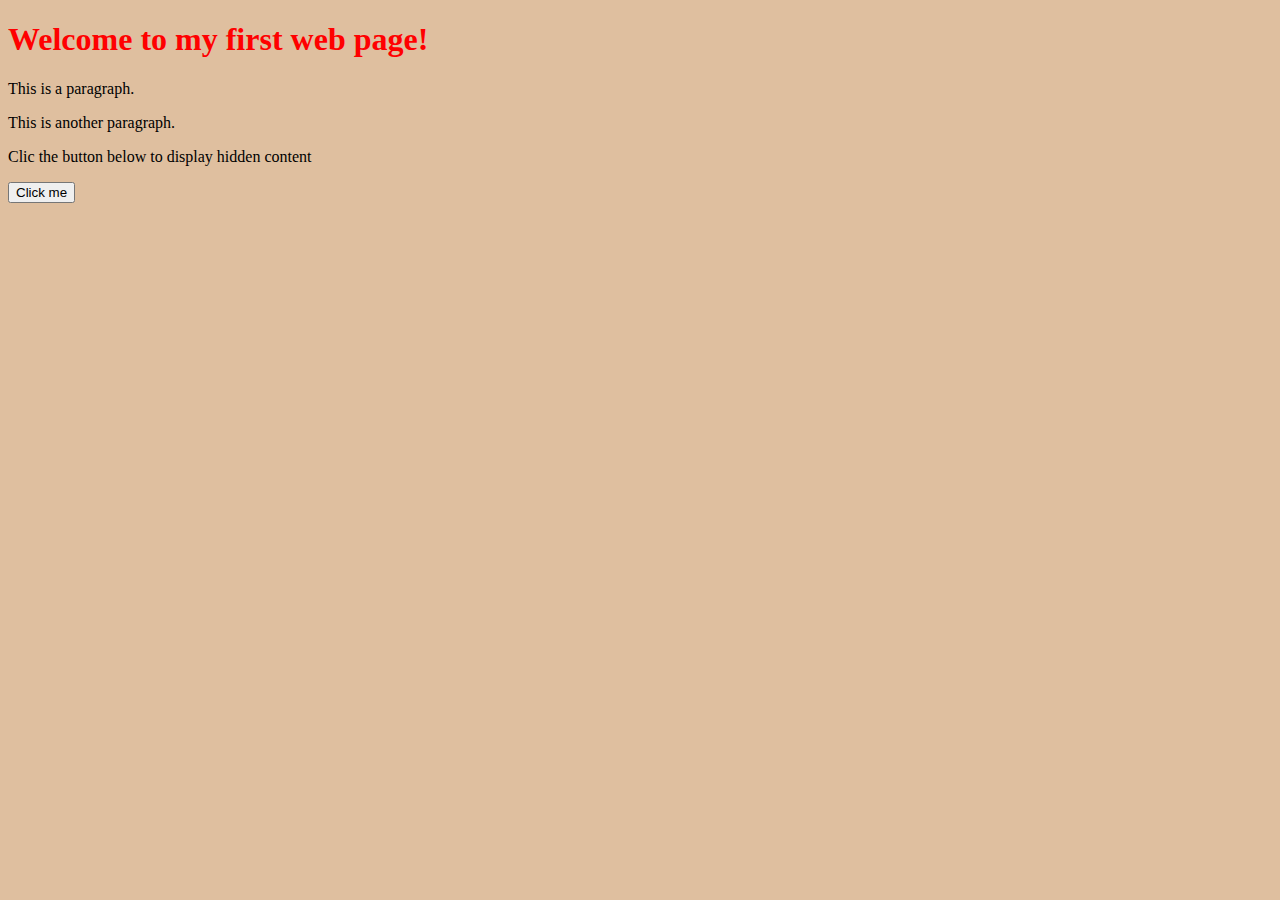
==== index.html @ 4a728c2d "first commit" ====
<!DOCTYPE html>
<html>
<head>
    <title>My First Web Page</title>
    <link rel="stylesheet" href="app.css">
</head>

<body>
    <h1>Welcome to my first web page!</h1>
    <p>This is a paragraph.</p>
    <p>This is another paragraph.</p>
    <p>  Clic the button below to display hidden content</p>
    <button onclick="showContent()">Click me</button>

    <template>
        <h2>Flower</h2>
        <img src="foto.jpg" width="214" height="204">
    </template>

</body>

<script src="app.js"></script>

</html>
---- app.css ----
h1{
    color: red;
}

body{
    background-color: rgba(194, 134, 74, 0.528);
}
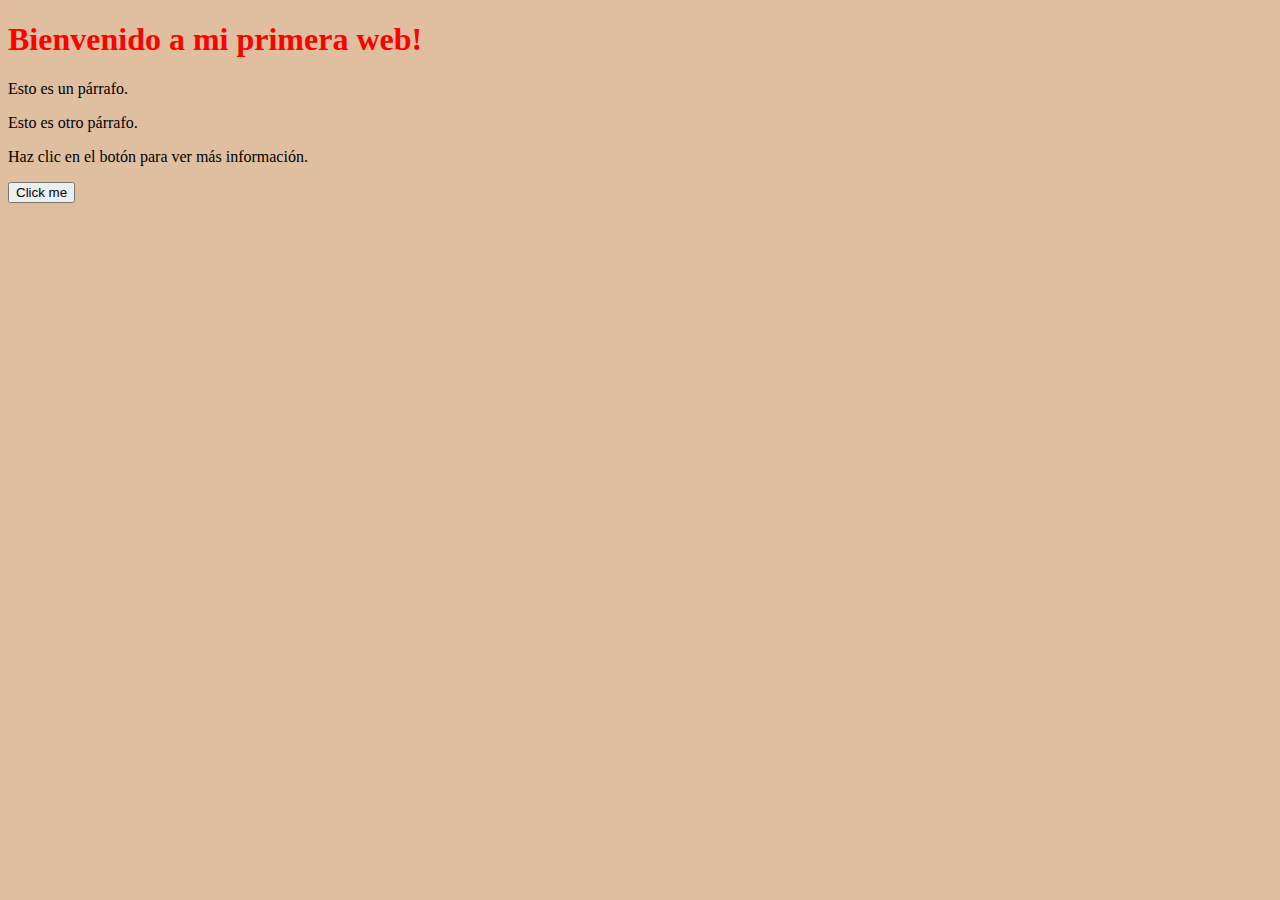
==== commit 7329a1c3: "commit 3" ====
--- a/index.html
+++ b/index.html
@@ -1,21 +1,16 @@
 <!DOCTYPE html>
 <html>
 <head>
-    <title>My First Web Page</title>
+    <title>Mi primera página</title>
     <link rel="stylesheet" href="app.css">
 </head>
 
 <body>
-    <h1>Welcome to my first web page!</h1>
-    <p>This is a paragraph.</p>
-    <p>This is another paragraph.</p>
-    <p>  Clic the button below to display hidden content</p>
+    <h1>Bienvenido a mi primera web!</h1>
+    <p>Esto es un párrafo.</p>
+    <p>Esto es otro párrafo.</p>
+    <p>Haz clic en el botón para ver más información.</p>
     <button onclick="showContent()">Click me</button>
-
-    <template>
-        <h2>Flower</h2>
-        <img src="foto.jpg" width="214" height="204">
-    </template>
 
 </body>
 
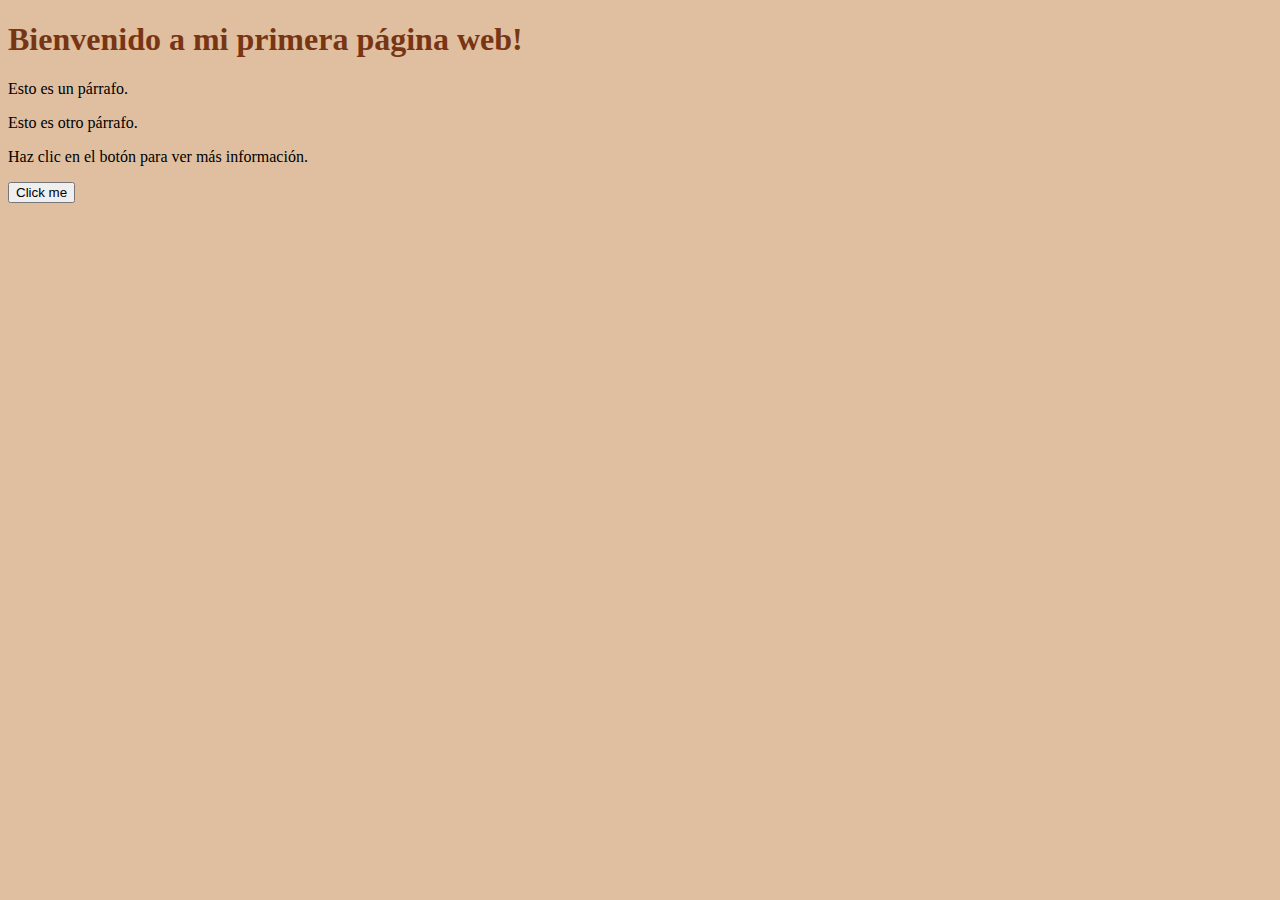
==== commit 66f40a1c: "cambio de color" ====
--- a/index.html
+++ b/index.html
@@ -1,12 +1,13 @@
 <!DOCTYPE html>
+<meta http-equiv="Content-Type" content="text/html; charset=utf-8"/> 
 <html>
 <head>
-    <title>Mi primera página</title>
+    <title>Andrey Parrilla</title>
     <link rel="stylesheet" href="app.css">
 </head>
 
 <body>
-    <h1>Bienvenido a mi primera web!</h1>
+    <h1>Bienvenido a mi primera página web!</h1>
     <p>Esto es un párrafo.</p>
     <p>Esto es otro párrafo.</p>
     <p>Haz clic en el botón para ver más información.</p>
--- a/app.css
+++ b/app.css
@@ -1,5 +1,5 @@
 h1{
-    color: red;
+    color: rgb(120, 53, 20);
 }
 
 body{
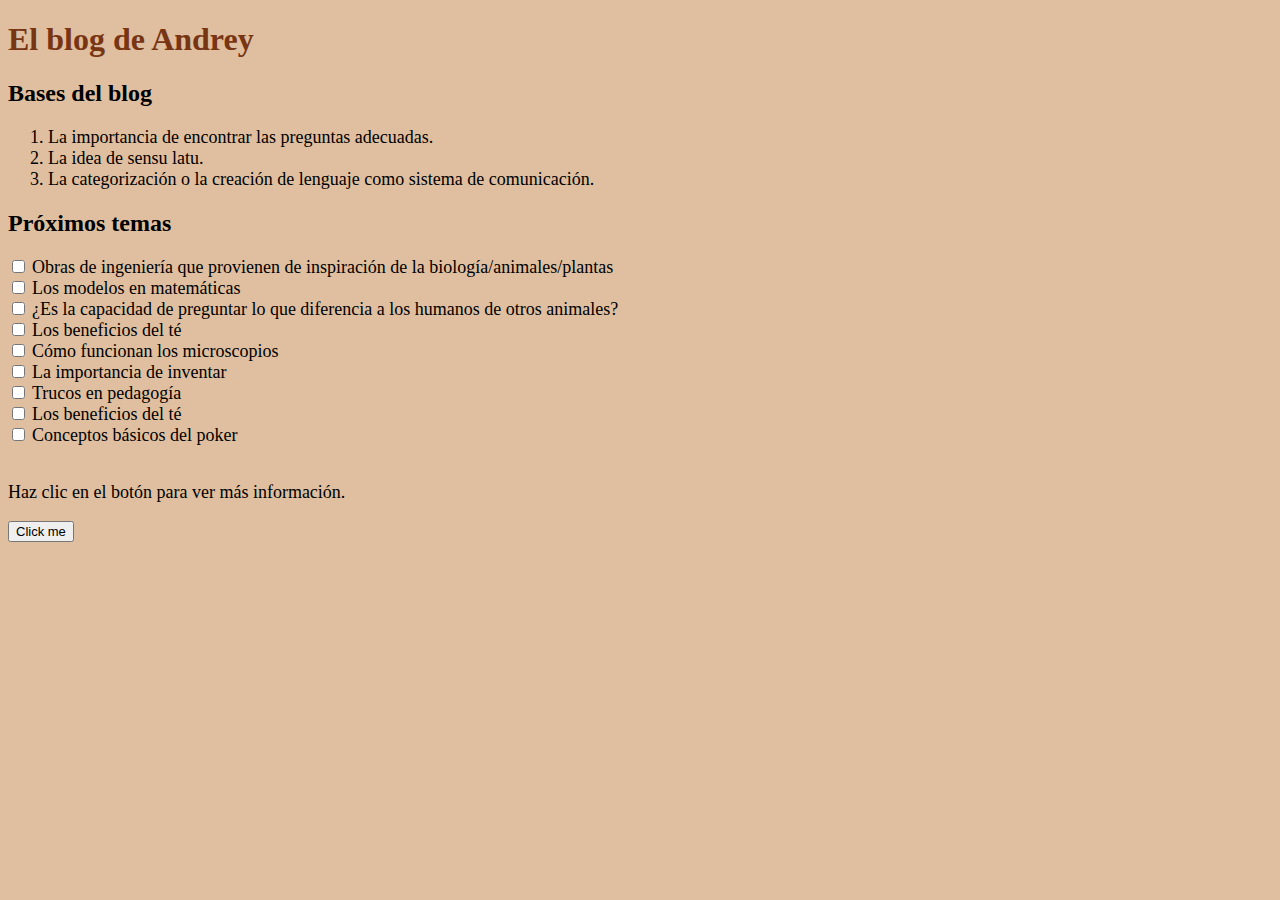
==== commit 031c3196: "Indice" ====
--- a/index.html
+++ b/index.html
@@ -1,15 +1,62 @@
 <!DOCTYPE html>
+<html lang="es">
 <meta http-equiv="Content-Type" content="text/html; charset=utf-8"/> 
 <html>
 <head>
+    <meta name="viewport" content="width=device-width, initial-scale=1.0">
     <title>Andrey Parrilla</title>
     <link rel="stylesheet" href="app.css">
 </head>
 
 <body>
-    <h1>Bienvenido a mi primera página web!</h1>
-    <p>Esto es un párrafo.</p>
-    <p>Esto es otro párrafo.</p>
+    <h1>El blog de Andrey</h1>
+    <h2>Bases del blog</h2>
+    <ol>
+        <li>La importancia de encontrar las preguntas adecuadas.</li>
+        <li>La idea de sensu latu.</li>
+        <li>La categorización o la creación de lenguaje como sistema de comunicación.</li>
+    </ol>
+    <h2>Próximos temas</h2>
+    <div>
+        <input type="checkbox"/>
+        <label>Obras de ingeniería que provienen de inspiración de la biología/animales/plantas</label>
+    </div>
+    <div>
+        <input type="checkbox"/>
+        <label>Los modelos en matemáticas</label>
+    </div>
+    <div>
+        <input type="checkbox"/>
+        <label>¿Es la capacidad de preguntar lo que diferencia a los humanos de otros animales?</label>
+    </div>
+    <div>
+        <input type="checkbox"/>
+        <label>Los beneficios del té</label>
+    </div>
+    <div>
+        <input type="checkbox"/>
+        <label>Cómo funcionan los microscopios</label>
+    </div>
+    <div>
+        <input type="checkbox"/>
+        <label>La importancia de inventar</label>
+    </div>
+    <div>
+        <input type="checkbox"/>
+        <label>Trucos en pedagogía</label>
+    </div>
+    <div>
+        <input type="checkbox"/>
+        <label>Los beneficios del té</label>
+    </div>
+    <div>
+        <input type="checkbox"/>
+        <label>Conceptos básicos del poker</label>
+    </div>
+
+    <!-- meter una línea de espacio en blanco -->
+    <br>
+    
     <p>Haz clic en el botón para ver más información.</p>
     <button onclick="showContent()">Click me</button>
 
@@ -18,4 +65,3 @@
 <script src="app.js"></script>
 
 </html>
-
--- a/app.css
+++ b/app.css
@@ -4,4 +4,20 @@
 
 body{
     background-color: rgba(194, 134, 74, 0.528);
+}
+
+p{
+    font-size: 18px;
+}
+
+li{
+    font-size: 18px;
+}
+
+button{
+    font-size: small
+}
+
+label {
+    font-size: 18px;
 }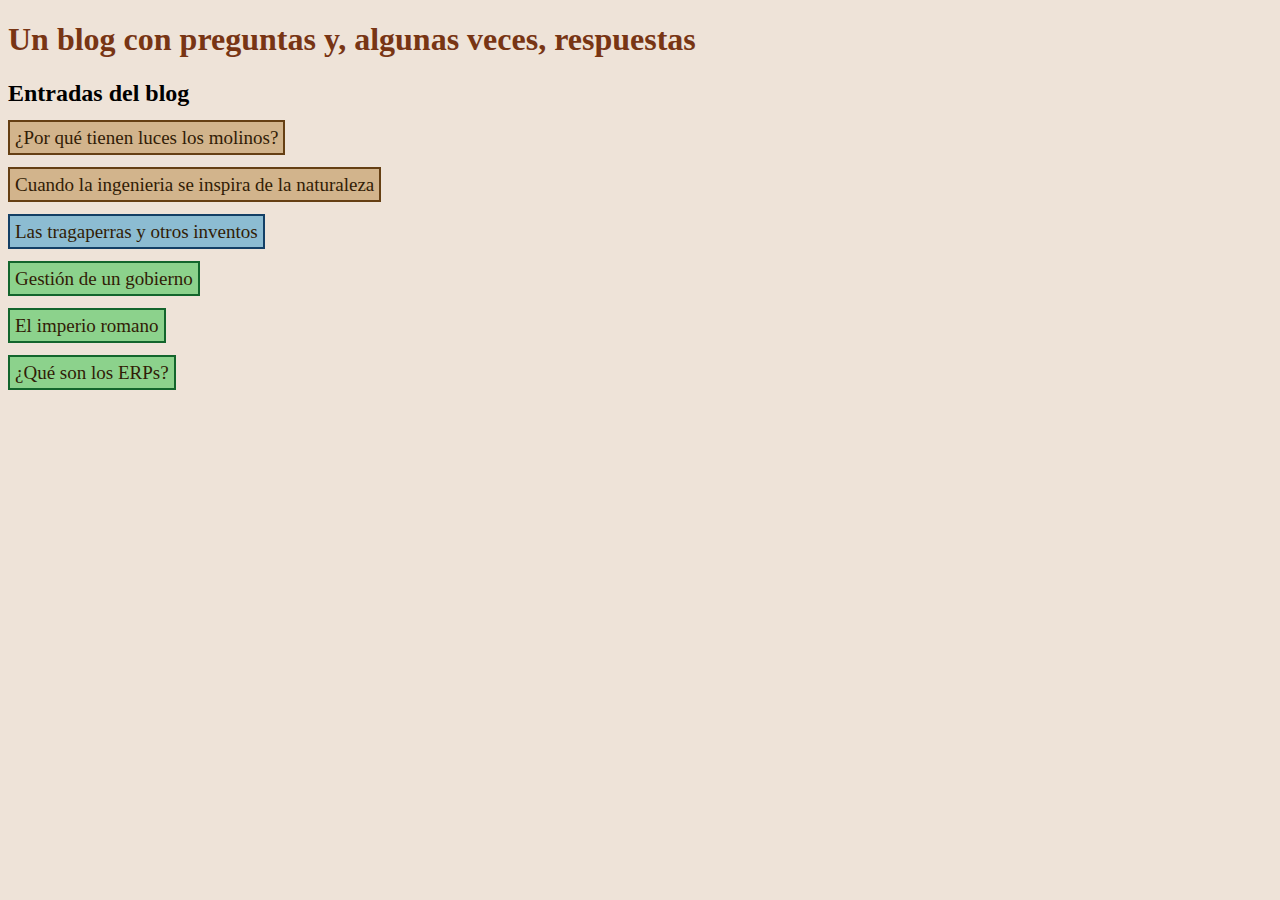
==== commit 0bb03955: "cambios" ====
--- a/index.html
+++ b/index.html
@@ -9,56 +9,55 @@
 </head>
 
 <body>
-    <h1>El blog de Andrey</h1>
-    <h2>Bases del blog</h2>
-    <ol>
-        <li>La importancia de encontrar las preguntas adecuadas.</li>
-        <li>La idea de sensu latu.</li>
-        <li>La categorización o la creación de lenguaje como sistema de comunicación.</li>
-    </ol>
-    <h2>Próximos temas</h2>
+    <h1>Un blog con preguntas y, algunas veces, respuestas</h1>
+    <h2>Entradas del blog</h2>
+
     <div>
-        <input type="checkbox"/>
-        <label>Obras de ingeniería que provienen de inspiración de la biología/animales/plantas</label>
-    </div>
-    <div>
-        <input type="checkbox"/>
-        <label>Los modelos en matemáticas</label>
-    </div>
-    <div>
-        <input type="checkbox"/>
-        <label>¿Es la capacidad de preguntar lo que diferencia a los humanos de otros animales?</label>
-    </div>
-    <div>
-        <input type="checkbox"/>
-        <label>Los beneficios del té</label>
-    </div>
-    <div>
-        <input type="checkbox"/>
-        <label>Cómo funcionan los microscopios</label>
-    </div>
-    <div>
-        <input type="checkbox"/>
-        <label>La importancia de inventar</label>
-    </div>
-    <div>
-        <input type="checkbox"/>
-        <label>Trucos en pedagogía</label>
-    </div>
-    <div>
-        <input type="checkbox"/>
-        <label>Los beneficios del té</label>
-    </div>
-    <div>
-        <input type="checkbox"/>
-        <label>Conceptos básicos del poker</label>
+        <a href="molinos.html" class="container1">
+            ¿Por qué tienen luces los molinos?
+        </a>
     </div>
 
-    <!-- meter una línea de espacio en blanco -->
-    <br>
-    
-    <p>Haz clic en el botón para ver más información.</p>
-    <button onclick="showContent()">Click me</button>
+    <div style="margin-bottom: 25px;"></div>
+
+    <div>
+        <a href="" class="container1">
+            Cuando la ingenieria se inspira de la naturaleza
+        </a>
+    </div>
+
+    <div style="margin-bottom: 25px;"></div>
+
+    <div>
+        <a href="" class="container3">
+            Las tragaperras y otros inventos
+        </a>
+    </div>
+
+    <div style="margin-bottom: 25px;"></div>
+
+    <div>
+        <a href="" class="container2">
+            Gestión de un gobierno
+        </a>
+    </div>
+
+    <div style="margin-bottom: 25px;"></div>
+
+    <div>
+        <a href="" class="container2">
+            El imperio romano
+        </a>
+    </div>
+
+    <div style="margin-bottom: 25px;"></div>
+
+    <div>
+        <a href="" class="container2">
+            ¿Qué son los ERPs?
+        </a>
+    </div>
+
 
 </body>
 
--- a/app.css
+++ b/app.css
@@ -3,7 +3,7 @@
 }
 
 body{
-    background-color: rgba(194, 134, 74, 0.528);
+    background-color: rgba(223, 202, 181, 0.528);
 }
 
 p{
@@ -20,4 +20,28 @@
 
 label {
     font-size: 18px;
+}
+
+a{
+    font-size: 19px;
+    text-decoration: none;
+    color: rgb(49, 28, 6);
+}
+
+.container1{
+    border: 2px solid rgb(101, 63, 19);
+    padding: 5px;
+    background-color: #D2B48C;
+}
+
+.container2{
+    border: 2px solid rgb(19, 101, 44);
+    padding: 5px;
+    background-color: #8cd28c;
+}
+
+.container3{
+    border: 2px solid rgb(19, 63, 101);
+    padding: 5px;
+    background-color: #8cbcd2;
 }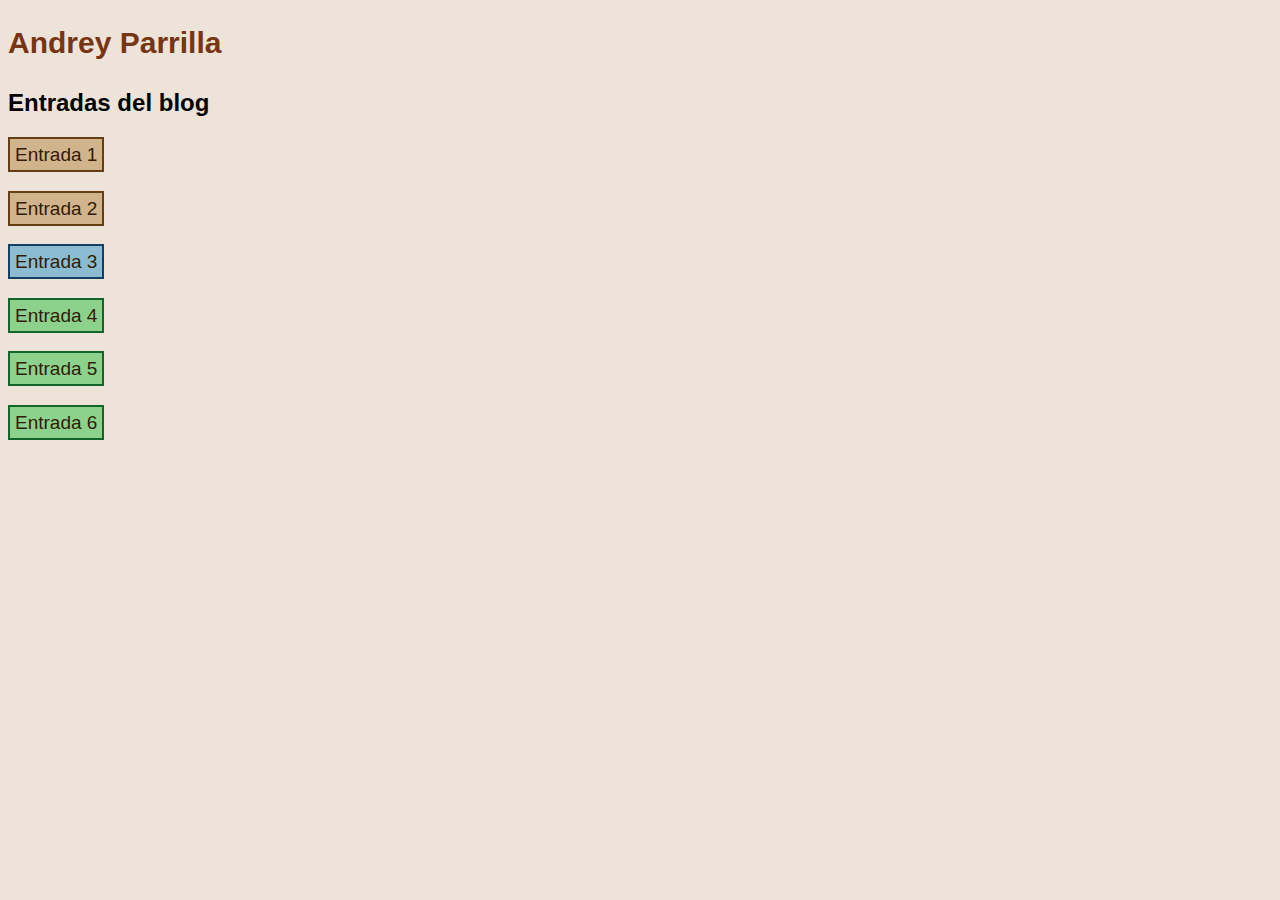
==== commit cac90db8: "1" ====
--- a/index.html
+++ b/index.html
@@ -1,4 +1,8 @@
 <!DOCTYPE html>
+<link rel="preconnect" href="https://fonts.googleapis.com">
+<link rel="preconnect" href="https://fonts.gstatic.com" crossorigin>
+<link href="https://fonts.googleapis.com/css2?family=Montserrat:ital,wght@0,100..900;1,100..900&display=swap" rel="stylesheet">
+
 <html lang="es">
 <meta http-equiv="Content-Type" content="text/html; charset=utf-8"/> 
 <html>
@@ -9,12 +13,12 @@
 </head>
 
 <body>
-    <h1>Un blog con preguntas y, algunas veces, respuestas</h1>
+    <h1>Andrey Parrilla</h1>
     <h2>Entradas del blog</h2>
 
     <div>
         <a href="molinos.html" class="container1">
-            ¿Por qué tienen luces los molinos?
+            Entrada 1
         </a>
     </div>
 
@@ -22,7 +26,7 @@
 
     <div>
         <a href="" class="container1">
-            Cuando la ingenieria se inspira de la naturaleza
+            Entrada 2
         </a>
     </div>
 
@@ -30,7 +34,7 @@
 
     <div>
         <a href="" class="container3">
-            Las tragaperras y otros inventos
+            Entrada 3
         </a>
     </div>
 
@@ -38,7 +42,7 @@
 
     <div>
         <a href="" class="container2">
-            Gestión de un gobierno
+            Entrada 4
         </a>
     </div>
 
@@ -46,7 +50,7 @@
 
     <div>
         <a href="" class="container2">
-            El imperio romano
+            Entrada 5
         </a>
     </div>
 
@@ -54,7 +58,7 @@
 
     <div>
         <a href="" class="container2">
-            ¿Qué son los ERPs?
+            Entrada 6
         </a>
     </div>
 
--- a/app.css
+++ b/app.css
@@ -1,10 +1,42 @@
 h1{
     color: rgb(120, 53, 20);
+    font-size: 30px;
 }
 
 body{
     background-color: rgba(223, 202, 181, 0.528);
+    line-height: 1.5;
 }
+
+/* Fondo verde claro apagado */
+.bodytext{
+    line-height: 1.5;
+    margin: 0;
+    padding: 0;
+    background-color: rgba(223, 202, 181, 0.528);; /* Verde claro apagado */
+    display: flex;
+    justify-content: center;
+    align-items: center;
+    min-height: 100vh;
+    font-family: Arial, sans-serif;
+  }
+  
+  .container {
+    width: 100%; /* Ocupa todo el ancho del viewport */
+    display: flex;
+    justify-content: center; /* Centra horizontalmente el contenido */
+    padding: 0 16px; /* Espacio en los lados */
+  }
+  
+  .content {
+    width: 100%; /* Por defecto ocupa todo el ancho disponible */
+    max-width: 500px; /* Máximo de 500px para pantallas grandes */
+    background-color: white; /* Fondo blanco */
+    padding: 16px;
+    border-radius: 8px; /* Bordes redondeados */
+    box-shadow: 0 2px 4px rgba(0, 0, 0, 0.1); /* Sombra */
+  }
+  
 
 p{
     font-size: 18px;
@@ -44,4 +76,14 @@
     border: 2px solid rgb(19, 63, 101);
     padding: 5px;
     background-color: #8cbcd2;
-}+}
+
+:root {
+    font-family: Inter, sans-serif;
+    font-feature-settings: 'liga' 1, 'calt' 1; /* fix for Chrome */
+  }
+  @supports (font-variation-settings: normal) {
+    :root { font-family: InterVariable, sans-serif; }
+  }
+  
+  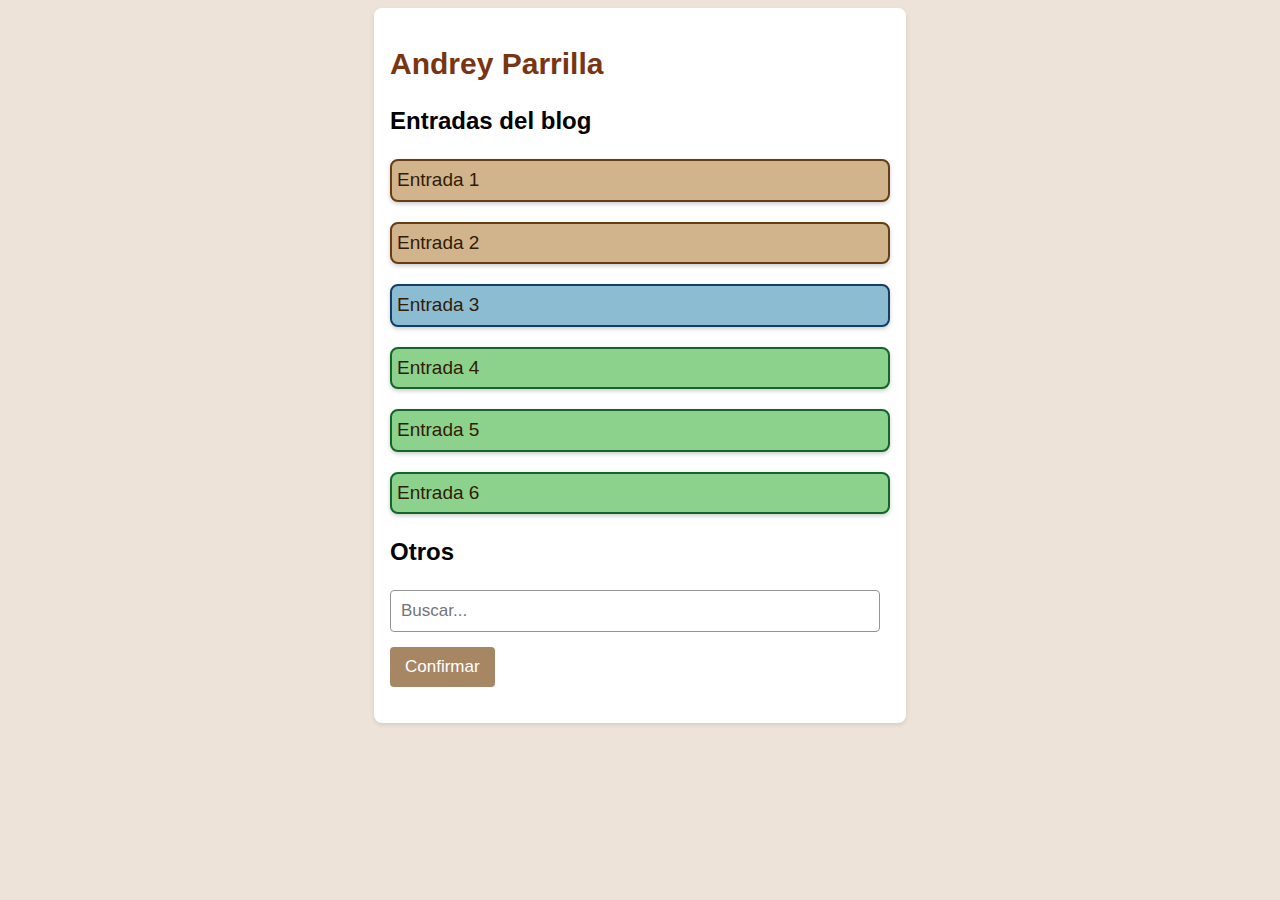
==== commit ee003b31: "16 dic (index)" ====
--- a/index.html
+++ b/index.html
@@ -12,56 +12,99 @@
     <link rel="stylesheet" href="app.css">
 </head>
 
-<body>
-    <h1>Andrey Parrilla</h1>
-    <h2>Entradas del blog</h2>
+<body >
 
-    <div>
-        <a href="molinos.html" class="container1">
-            Entrada 1
-        </a>
+    <div class="container">
+        <div class="content">
+
+            <h1>Andrey Parrilla</h1>
+            <h2>Entradas del blog</h2>
+        
+            <a href="molinos.html">
+                <div class="container1">
+                    Entrada 1
+                </div>
+            </a>
+        
+            <div style="margin-bottom: 20px;"></div>
+
+            <a href="">
+                <div class="container1">
+                    Entrada 2
+                </div>
+            </a>
+        
+            <div style="margin-bottom: 20px;"></div>
+
+            <a href="">
+                <div class="container3">
+                    Entrada 3
+                </div>
+            </a>
+        
+            <div style="margin-bottom: 20px;"></div>
+
+            <a href="">
+                <div class="container2">
+                    Entrada 4
+                </div>
+            </a>
+        
+            <div style="margin-bottom: 20px;"></div>
+
+            <a href="">
+                <div class="container2">
+                    Entrada 5
+                </div>
+            </a>
+        
+            <div style="margin-bottom: 20px;"></div>
+
+            <a href="">
+                <div class="container2">
+                    Entrada 6
+                </div>
+            </a>
+
+            <h2>Otros</h2>
+
+            <div style="width: 100%; display: flex;">
+                <input type="text" id="searchInput" placeholder="Buscar..." style="flex-grow: 1; margin-right: 10px;">
+            </div>
+
+            <div style="margin-bottom: 15px;"></div>
+
+            <button onclick="search()">Confirmar</button>
+
+
+            <div style="margin-bottom: 20px;"></div>
+
+            <script>
+                function search() {
+                    // Obtén el valor del input
+                    const input = document.getElementById("searchInput").value.toLowerCase();
+
+                    // Define las palabras clave y las páginas asociadas
+                    const redirections = {
+                        "julio": "molinos.html",
+                        "b": "pagina_b.html",
+                        "c": "pagina_c.html"
+                    };
+
+                    // Comprueba si el input coincide con alguna palabra clave
+                    if (redirections[input]) {
+                        // Redirige a la página correspondiente
+                        window.location.href = redirections[input];
+                    } 
+                }
+
+            </script>
+
+        
+
+        </div>
+        
     </div>
-
-    <div style="margin-bottom: 25px;"></div>
-
-    <div>
-        <a href="" class="container1">
-            Entrada 2
-        </a>
-    </div>
-
-    <div style="margin-bottom: 25px;"></div>
-
-    <div>
-        <a href="" class="container3">
-            Entrada 3
-        </a>
-    </div>
-
-    <div style="margin-bottom: 25px;"></div>
-
-    <div>
-        <a href="" class="container2">
-            Entrada 4
-        </a>
-    </div>
-
-    <div style="margin-bottom: 25px;"></div>
-
-    <div>
-        <a href="" class="container2">
-            Entrada 5
-        </a>
-    </div>
-
-    <div style="margin-bottom: 25px;"></div>
-
-    <div>
-        <a href="" class="container2">
-            Entrada 6
-        </a>
-    </div>
-
 
 </body>
 
--- a/app.css
+++ b/app.css
@@ -1,41 +1,58 @@
 h1{
     color: rgb(120, 53, 20);
     font-size: 30px;
+    line-height: 1.3;
 }
 
 body{
     background-color: rgba(223, 202, 181, 0.528);
     line-height: 1.5;
+    display: flex;
 }
 
-/* Fondo verde claro apagado */
-.bodytext{
-    line-height: 1.5;
-    margin: 0;
-    padding: 0;
-    background-color: rgba(223, 202, 181, 0.528);; /* Verde claro apagado */
-    display: flex;
-    justify-content: center;
-    align-items: center;
-    min-height: 100vh;
-    font-family: Arial, sans-serif;
-  }
+input[type="text"] {
+
+    padding: 10px 10px;
+    border: 1px solid #949494;
+    border-radius: 4px;
+    font-size: 17px;
+}
+
+button{
+    padding: 10px 15px;
+    border: none;
+    background-color: rgba(126, 77, 28, 0.683);;
+    color: white;
+    font-size: 17px;
+    border-radius: 4px;
+    cursor: pointer;
+    
+}
+button:hover {
+    background-color: rgba(126, 77, 28, 0.935);
+}
+
   
-  .container {
+.container {
     width: 100%; /* Ocupa todo el ancho del viewport */
     display: flex;
     justify-content: center; /* Centra horizontalmente el contenido */
-    padding: 0 16px; /* Espacio en los lados */
-  }
-  
-  .content {
-    width: 100%; /* Por defecto ocupa todo el ancho disponible */
+    padding: 0px 10px; /* Espacio en los lados */
+}
+
+.content {
     max-width: 500px; /* Máximo de 500px para pantallas grandes */
+    width: 100%;
+    @media (min-width: 500px) {
+        width: 500px;
+    }
     background-color: white; /* Fondo blanco */
     padding: 16px;
     border-radius: 8px; /* Bordes redondeados */
     box-shadow: 0 2px 4px rgba(0, 0, 0, 0.1); /* Sombra */
-  }
+
+    flex-direction: column;
+}
   
 
 p{
@@ -46,9 +63,6 @@
     font-size: 18px;
 }
 
-button{
-    font-size: small
-}
 
 label {
     font-size: 18px;
@@ -64,18 +78,27 @@
     border: 2px solid rgb(101, 63, 19);
     padding: 5px;
     background-color: #D2B48C;
+    border-radius: 8px; /* Bordes redondeados */
+    box-shadow: 0 2px 4px rgba(0, 0, 0, 0.2); /* Sombra */
+
 }
 
 .container2{
     border: 2px solid rgb(19, 101, 44);
     padding: 5px;
     background-color: #8cd28c;
+    border-radius: 8px; /* Bordes redondeados */
+    box-shadow: 0 2px 4px rgba(0, 0, 0, 0.2); /* Sombra */
+
 }
 
 .container3{
     border: 2px solid rgb(19, 63, 101);
     padding: 5px;
     background-color: #8cbcd2;
+    border-radius: 8px; /* Bordes redondeados */
+    box-shadow: 0 2px 4px rgba(0, 0, 0, 0.2); /* Sombra */
+
 }
 
 :root {
@@ -85,5 +108,4 @@
   @supports (font-variation-settings: normal) {
     :root { font-family: InterVariable, sans-serif; }
   }
-  
-  +
